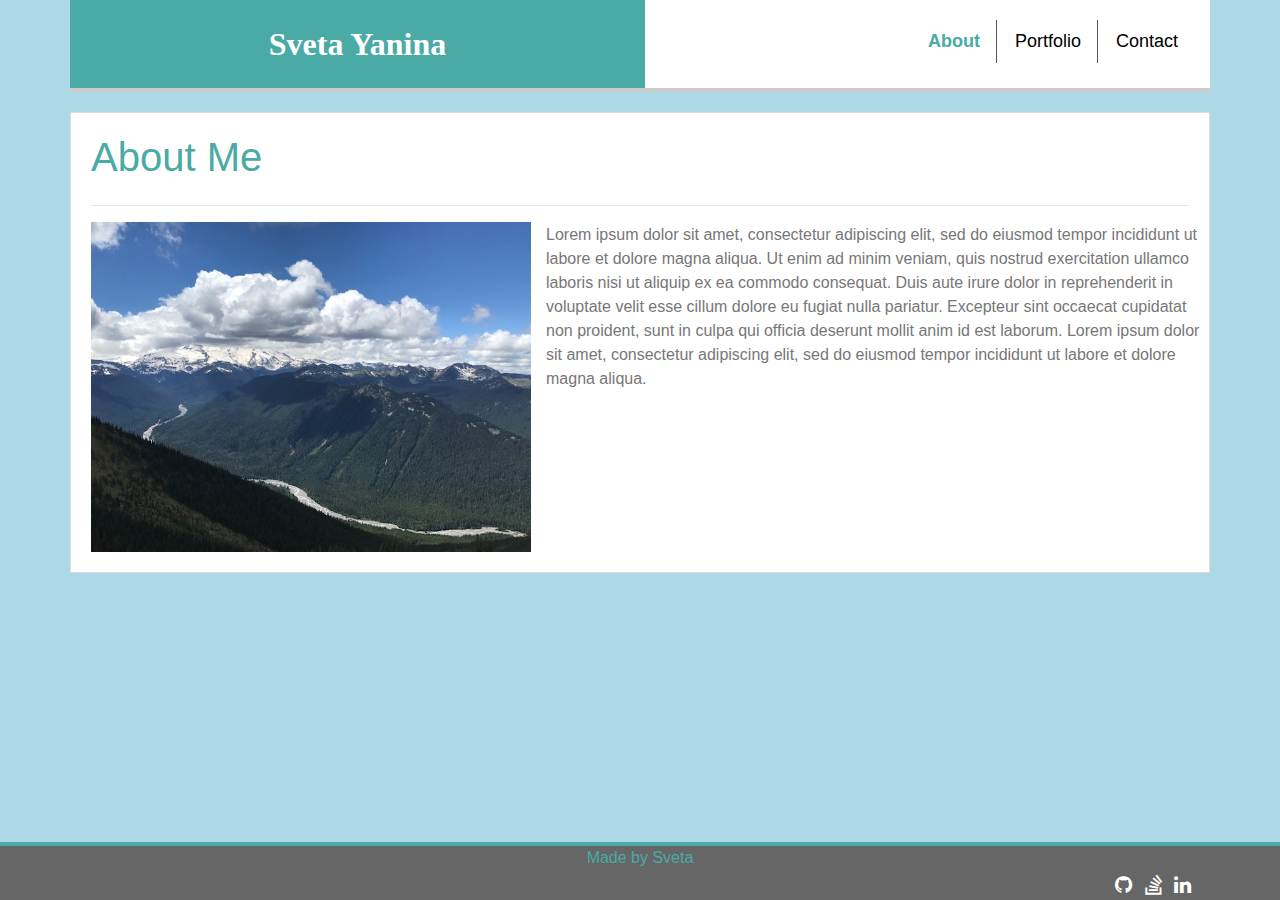
==== index.html @ 135f72f9 "Added media query and animation" ====
<!doctype html>
<html lang="en">

<head>
    <title>My Bio</title>
    <!-- Required meta tags -->
    <meta charset="utf-8">
    <meta name="viewport" content="width=device-width, initial-scale=1, shrink-to-fit=no">
    <!-- Bootstrap CSS -->
    <link rel="stylesheet" href="https://stackpath.bootstrapcdn.com/bootstrap/4.3.1/css/bootstrap.min.css"
        integrity="sha384-ggOyR0iXCbMQv3Xipma34MD+dH/1fQ784/j6cY/iJTQUOhcWr7x9JvoRxT2MZw1T" crossorigin="anonymous">
    <link href="https://maxcdn.bootstrapcdn.com/font-awesome/4.4.0/css/font-awesome.min.css" rel="stylesheet" />

    <link rel="stylesheet" href="style.css">

</head>

<body>
    <div id="header" class="container">
        <div class="row">
            <div id="title" class="col-12 col-md text-center">
                Sveta Yanina
            </div>
            <div class="col-12 col-md">
                <nav class="nav justify-content-center justify-content-md-end">
                    <a class="nav-link navigationCurrent" href="#">About</a>
                    <a class="nav-link" href="portfolio.html">Portfolio</a>
                    <a class="nav-link navigationLast" href="contact.html">Contact</a>
                </nav>
            </div>
        </div>
    </div>
    <div id="content" class="container">
        <div class="row">
            <div class="col-md-12">
                <h1>About Me</h1>
            </div>
        </div>
        <hr>
        <div class="row">
            <div class="clearfix">
                <img class="col-md-5 float-left" src="/image.jpg" alt="Main image">
                <p>
                    Lorem ipsum dolor sit amet, consectetur adipiscing elit, sed do eiusmod tempor incididunt ut labore
                    et dolore magna aliqua. Ut enim ad minim veniam, quis nostrud exercitation ullamco laboris nisi ut
                    aliquip ex ea commodo consequat. Duis aute irure dolor in reprehenderit in voluptate velit esse
                    cillum dolore eu fugiat nulla pariatur. Excepteur sint occaecat cupidatat non proident, sunt in
                    culpa qui officia deserunt mollit anim id est laborum.
                    Lorem ipsum dolor sit amet, consectetur adipiscing elit, sed do eiusmod tempor incididunt ut labore
                    et dolore magna aliqua.
                </p>
            </div>
        </div>
    </div>
    <br><br><br><br>

    <footer class="footer"> Made by Sveta
        <div class="container text-right">
            <a href="https://github.com/Code-SY"><i class="fa fa-github"></i></a>
            <a href="https://stackoverflow.com/users/11381958/code-sy"><i class="fa fa-stack-overflow"></i></a>
            <a href="#"><i class="fa fa-linkedin"></i></a>
        </div>
    </footer>


<!-- Optional JavaScript -->
<!-- jQuery first, then Popper.js, then Bootstrap JS -->
<script src="https://code.jquery.com/jquery-3.3.1.slim.min.js"
    integrity="sha384-q8i/X+965DzO0rT7abK41JStQIAqVgRVzpbzo5smXKp4YfRvH+8abtTE1Pi6jizo"
    crossorigin="anonymous"></script>
<script src="https://cdnjs.cloudflare.com/ajax/libs/popper.js/1.14.7/umd/popper.min.js"
    integrity="sha384-UO2eT0CpHqdSJQ6hJty5KVphtPhzWj9WO1clHTMGa3JDZwrnQq4sF86dIHNDz0W1"
    crossorigin="anonymous"></script>
<script src="https://stackpath.bootstrapcdn.com/bootstrap/4.3.1/js/bootstrap.min.js"
    integrity="sha384-JjSmVgyd0p3pXB1rRibZUAYoIIy6OrQ6VrjIEaFf/nJGzIxFDsf4x0xIM+B07jRM"
    crossorigin="anonymous"></script>
</body>

</html>
---- style.css ----
@media only screen and (min-width: 320px) {
    body {
        background-color: yellow !important;
    }
}@media only screen and (min-width: 640px) {
    body {
        background-color: lightcoral !important;
    }
}
@media only screen and (min-width: 768px) {
    body {
        background-color: lightgreen !important;
    }
}
@media only screen and (min-width: 980px) {
    body {
        background-color: lightblue !important;
    }
}

  
  /* Chrome, Safari, Opera */
  @-webkit-keyframes mymove {
    from {color: red;}
    to {color: blue;}
  }
  
  /* Standard syntax */
  @keyframes mymove {
    from {color: red;}
    to {color: blue;}
  }

body {
    margin: 0px;
    padding: 0px;
    font-family: 'Arial', 'Helvetica Neue', Helvetica, sans-serif !important;
}

#header {
    margin-bottom: 20px;
    border-bottom: 4px #cccccc solid;
    background-color: #ffffff;
}

p,
form {
    margin: 1px;
    color: #777777;

}

#title {
    padding: 20px;
    display: inline-block;
    font-size: 2em;
    font-weight: bold;
    color: #ffffff;
    background-color: #4aaaa5;
    font-family: Georgia, Times, "Times New Roman", serif;
    -webkit-animation: mymove 3s infinite;
    animation: mymove 3s infinite;
}

nav a {
    float: left;
    color: black;
    text-align: center;
    margin: 20px 1px;
    padding-right: 10px;
    text-decoration: none;
    font-size: 18px;
    border-right: 1px rgb(85, 83, 83) solid;
}

a.navigationCurrent {
    color: #4aaaa5 !important;
    font-weight: bold !important;
    cursor: default;
}

a.navigationLast {
    border-right: 0px !important;
}

#content,
form {
    background-color: white;
    height: 100%;
    padding: 20px;
    line-height: 1.5em;
    border: 1px #dddddd solid;
    color: #4aaaa5;
}

.portfolioTitle {
    position: sticky;
    background-color: #4aaaa5;
    color: white;
    text-align: center;
    font-size: 1em;
}

input[type=submit] {
    background-color: #4aaaa5;
    color: white;
    padding: 10px 20px;
}

.footer {
    background: #666666;
    border-top: 4px #4aaaa5 solid;
    font-size: 1em;
    color: #4aaaa5;
    text-align: center;
    text-anchor: middle;
    position: fixed;
    bottom: 0;
    left: 0;
    right: 0;
}

.footer a {
    color: white;
    font-size: 20px;
    padding: 4px;
    transition: all .5s ease;
}

.footer a:first-child {
    border-left: 1px solid #666666;
}

.footer:hover {
    color: white;
}

.footer a:hover {
    color: #4aaaa5;
}
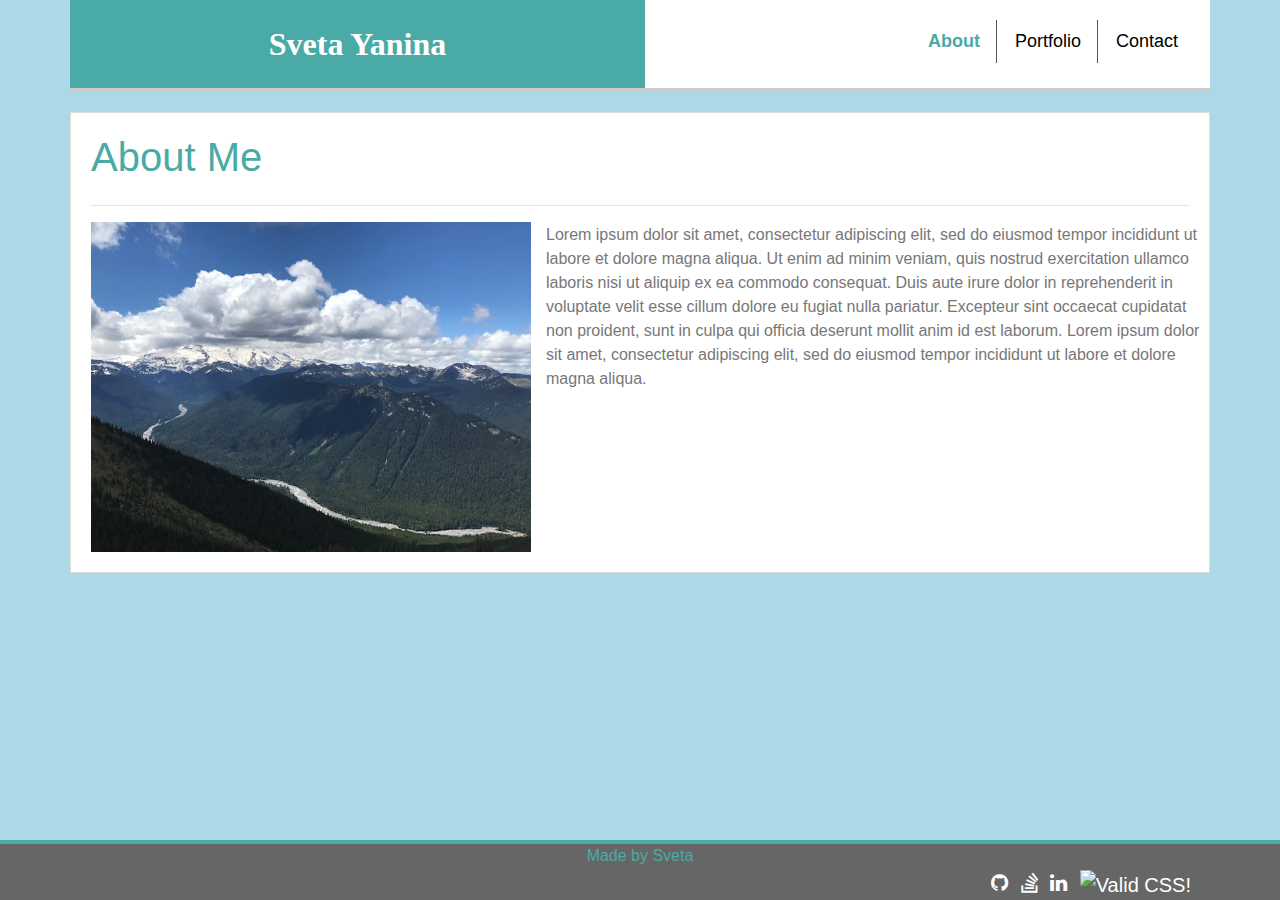
==== commit 9cd9f6f0: "Added css validation, changed image.jpg path" ====
--- a/index.html
+++ b/index.html
@@ -39,7 +39,7 @@
         <hr>
         <div class="row">
             <div class="clearfix">
-                <img class="col-md-5 float-left" src="/image.jpg" alt="Main image">
+                <img class="col-md-5 float-left" src="image.jpg" alt="Main image">
                 <p>
                     Lorem ipsum dolor sit amet, consectetur adipiscing elit, sed do eiusmod tempor incididunt ut labore
                     et dolore magna aliqua. Ut enim ad minim veniam, quis nostrud exercitation ullamco laboris nisi ut
@@ -59,6 +59,11 @@
             <a href="https://github.com/Code-SY"><i class="fa fa-github"></i></a>
             <a href="https://stackoverflow.com/users/11381958/code-sy"><i class="fa fa-stack-overflow"></i></a>
             <a href="#"><i class="fa fa-linkedin"></i></a>
+            <a href="http://jigsaw.w3.org/css-validator/check/referer">
+                <img style="border:0;width:45px;height:20px"
+                    src="http://jigsaw.w3.org/css-validator/images/vcss"
+                    alt="Valid CSS!" />
+            </a>
         </div>
     </footer>
 
--- a/style.css
+++ b/style.css
@@ -2,34 +2,48 @@
     body {
         background-color: yellow !important;
     }
-}@media only screen and (min-width: 640px) {
+}
+
+@media only screen and (min-width: 640px) {
     body {
         background-color: lightcoral !important;
     }
 }
+
 @media only screen and (min-width: 768px) {
     body {
         background-color: lightgreen !important;
     }
 }
+
 @media only screen and (min-width: 980px) {
     body {
         background-color: lightblue !important;
     }
 }
 
-  
-  /* Chrome, Safari, Opera */
-  @-webkit-keyframes mymove {
-    from {color: red;}
-    to {color: blue;}
-  }
-  
-  /* Standard syntax */
-  @keyframes mymove {
-    from {color: red;}
-    to {color: blue;}
-  }
+
+/* Chrome, Safari, Opera */
+@-webkit-keyframes mymove {
+    from {
+        color: red;
+    }
+
+    to {
+        color: blue;
+    }
+}
+
+/* Standard syntax */
+@keyframes mymove {
+    from {
+        color: red;
+    }
+
+    to {
+        color: blue;
+    }
+}
 
 body {
     margin: 0px;
